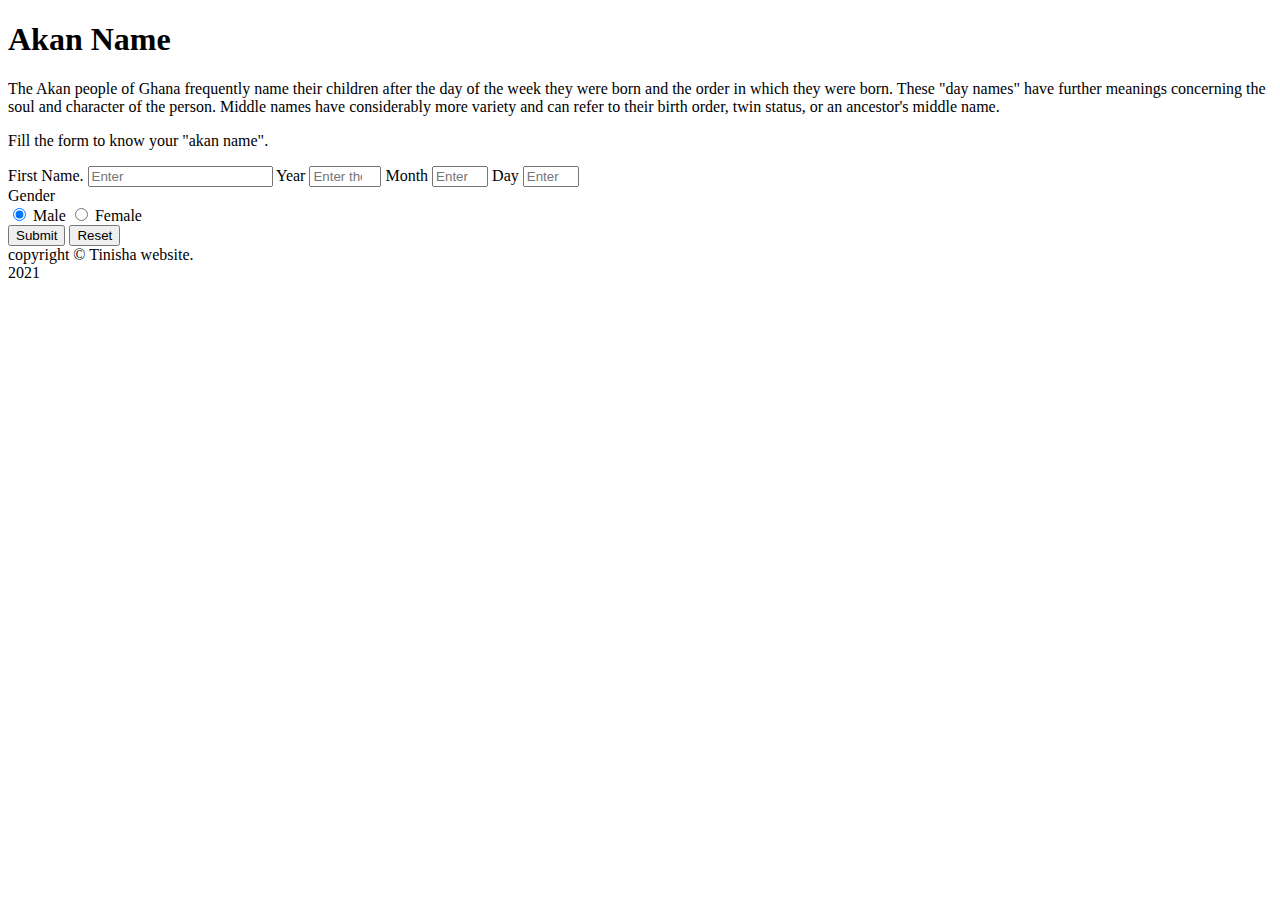
==== Desktop/moringa IPs/week two prep IPs/index.html @ 19fa05f0 "js" ====
<!DOCTYPE html>
<html lang="en">

<head>
    <meta charset="UTF-8">
    <meta name="viewport" content="width=device-width, initial-scale=1.0">
    <meta http-equiv="X-UA-Compatible" content="ie=edge">
    <title>Akan Names</title>
    <link rel="stylesheet" href="css/bootstrap.css">
    <link rel="stylesheet" href="css/index.css">
    <link href="https://fonts.googleapis.com/css?family=EB+Garamond&display=swap" rel="stylesheet">
    <link href="https://fonts.googleapis.com/css?family=Righteous&display=swap" rel="stylesheet">

</head>

<body>
    <div class="container">
        <h1>Akan Name</h1>
        <p class="kkk">The Akan people of Ghana frequently name their children after the day of the week they were born and the order in which they were born. These "day names" have further meanings concerning the soul and character of the person. Middle names have considerably more variety and can refer to their birth order, twin status, or an ancestor's middle name.</p>
        <p class="nnn">Fill the form to know your "akan name".</p>

        <form>
            <div>
                <div>
                        <p id="output"></p>
                    <label>First Name.</label>
                    <input type="text" class="form-control" id="name" placeholder="Enter" required>
                    <label>Year</label>
                    <input type="number" class="form-control" id="year" placeholder="Enter the year." required
                        min="1990" max="2021" >
                    <label>Month</label>
                    <input type="number" class="form-control" id="month" placeholder="Enter the month" required min="1"
                        max="12">

                    <label>Day</label>
                    <input type="number" class="form-control" id="day" placeholder="Enter the day" required min="1"
                        max="31">
                </div>
                <div class="ggg">
                    <label>Gender</label><br>
                    <input type="radio" name="gender" id="male" value="male" checked> Male
                    <input type="radio" name="gender" id="female" value="female"> Female
                </div>
            </div>
            <button type="submission" class="btn btn-outline-info btn-lg">Submit</button>
            
            <button type="reset" class="btn btn-outline-info btn-lg">Reset</button>
            
        </form>
        <footer>
            copyright &copy; Tinisha website.<br> 2021
        </footer>
    </div>
    <script src="js/index.js"></script>
</body>

</html>
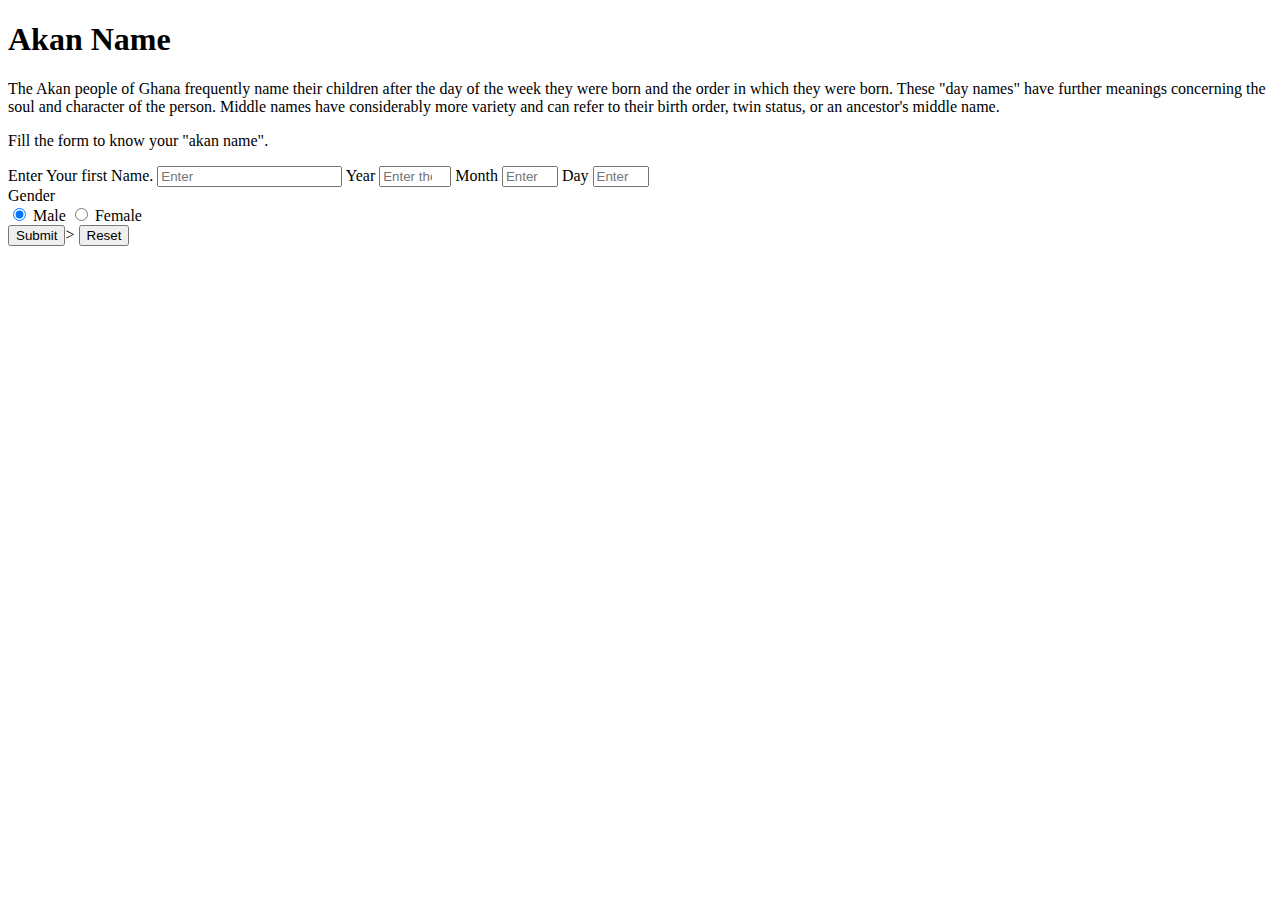
==== commit 8d735aee: "js changes" ====
--- a/Desktop/moringa IPs/week two prep IPs/index.html
+++ b/Desktop/moringa IPs/week two prep IPs/index.html
@@ -6,10 +6,8 @@
     <meta name="viewport" content="width=device-width, initial-scale=1.0">
     <meta http-equiv="X-UA-Compatible" content="ie=edge">
     <title>Akan Names</title>
-    <link rel="stylesheet" href="css/bootstrap.css">
     <link rel="stylesheet" href="css/index.css">
-    <link href="https://fonts.googleapis.com/css?family=EB+Garamond&display=swap" rel="stylesheet">
-    <link href="https://fonts.googleapis.com/css?family=Righteous&display=swap" rel="stylesheet">
+    <script src="js/index.js"></script>
 
 </head>
 
@@ -18,16 +16,15 @@
         <h1>Akan Name</h1>
         <p class="kkk">The Akan people of Ghana frequently name their children after the day of the week they were born and the order in which they were born. These "day names" have further meanings concerning the soul and character of the person. Middle names have considerably more variety and can refer to their birth order, twin status, or an ancestor's middle name.</p>
         <p class="nnn">Fill the form to know your "akan name".</p>
-
         <form>
             <div>
                 <div>
                         <p id="output"></p>
-                    <label>First Name.</label>
+                    <label>Enter Your first Name.</label>
                     <input type="text" class="form-control" id="name" placeholder="Enter" required>
                     <label>Year</label>
                     <input type="number" class="form-control" id="year" placeholder="Enter the year." required
-                        min="1990" max="2021" >
+                        min="1980" max="2019" >
                     <label>Month</label>
                     <input type="number" class="form-control" id="month" placeholder="Enter the month" required min="1"
                         max="12">
@@ -42,16 +39,12 @@
                     <input type="radio" name="gender" id="female" value="female"> Female
                 </div>
             </div>
-            <button type="submission" class="btn btn-outline-info btn-lg">Submit</button>
+            <button type="submission()" class="btn btn-outline-info btn-lg">Submit</button>>
             
             <button type="reset" class="btn btn-outline-info btn-lg">Reset</button>
             
         </form>
-        <footer>
-            copyright &copy; Tinisha website.<br> 2021
-        </footer>
-    </div>
-    <script src="js/index.js"></script>
+    
 </body>
 
 </html>